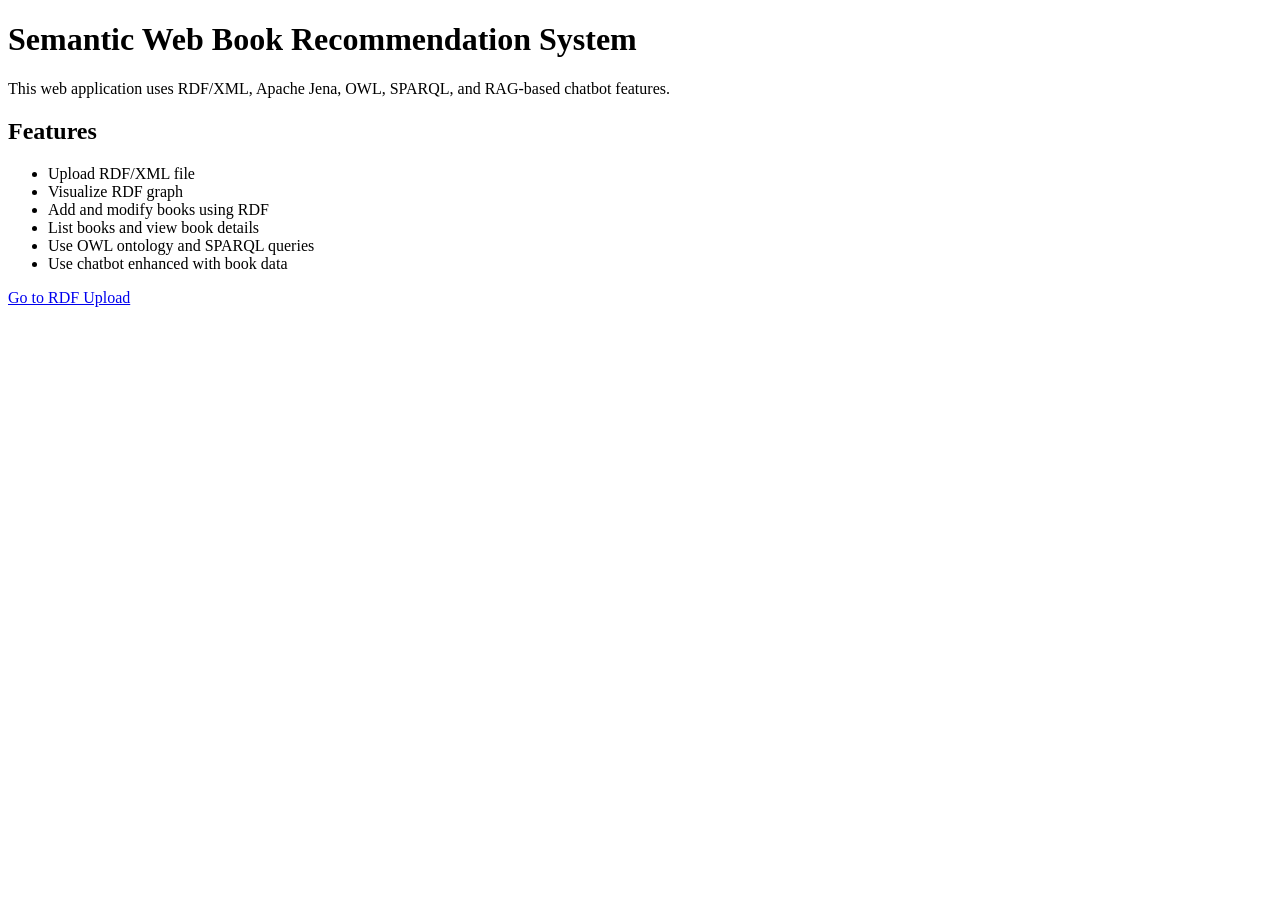
==== book-recommendation/src/main/resources/templates/index.html @ 6ecdba7d "Implement exercise 1 and 2, RDF graph" ====
<!DOCTYPE html>
<html xmlns:th="http://www.thymeleaf.org">
<head>
    <title>Book Recommendation System</title>
    <link rel="stylesheet" href="/css/style.css">
</head>
<body>

<div class="container">
    <h1>Semantic Web Book Recommendation System</h1>

    <p>
        This web application uses RDF/XML, Apache Jena, OWL, SPARQL, and RAG-based chatbot features.
    </p>

    <h2>Features</h2>

    <ul>
        <li>Upload RDF/XML file</li>
        <li>Visualize RDF graph</li>
        <li>Add and modify books using RDF</li>
        <li>List books and view book details</li>
        <li>Use OWL ontology and SPARQL queries</li>
        <li>Use chatbot enhanced with book data</li>
    </ul>

    <a href="/upload">Go to RDF Upload</a>
</div>

</body>
</html>
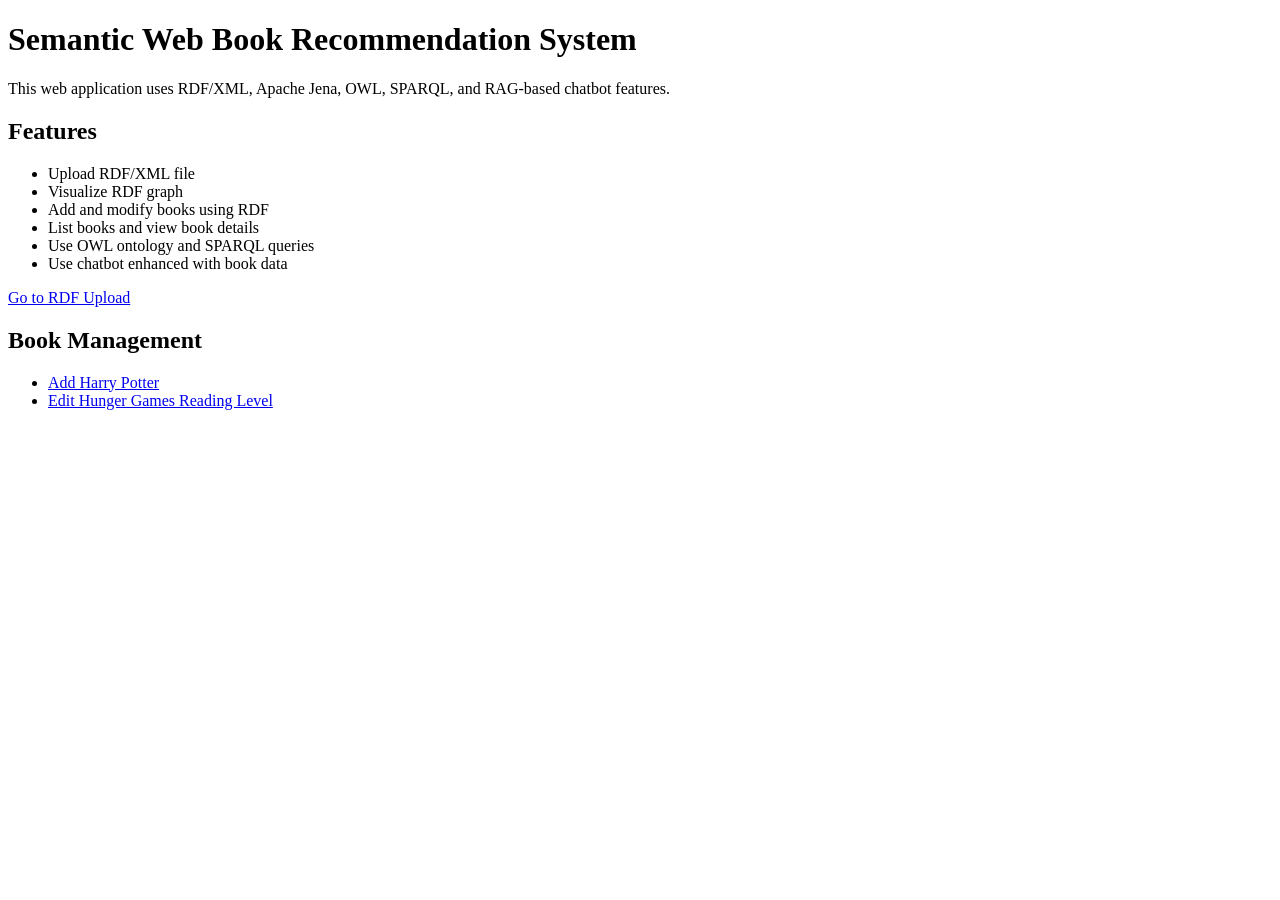
==== commit 1e5ad3a1: "Implement exercise 3" ====
--- a/book-recommendation/src/main/resources/templates/index.html
+++ b/book-recommendation/src/main/resources/templates/index.html
@@ -25,6 +25,13 @@
     </ul>
 
     <a href="/upload">Go to RDF Upload</a>
+
+    <h2>Book Management</h2>
+
+    <ul>
+        <li><a href="/books/add">Add Harry Potter</a></li>
+        <li><a href="/books/edit-hunger-games">Edit Hunger Games Reading Level</a></li>
+    </ul>
 </div>
 
 </body>
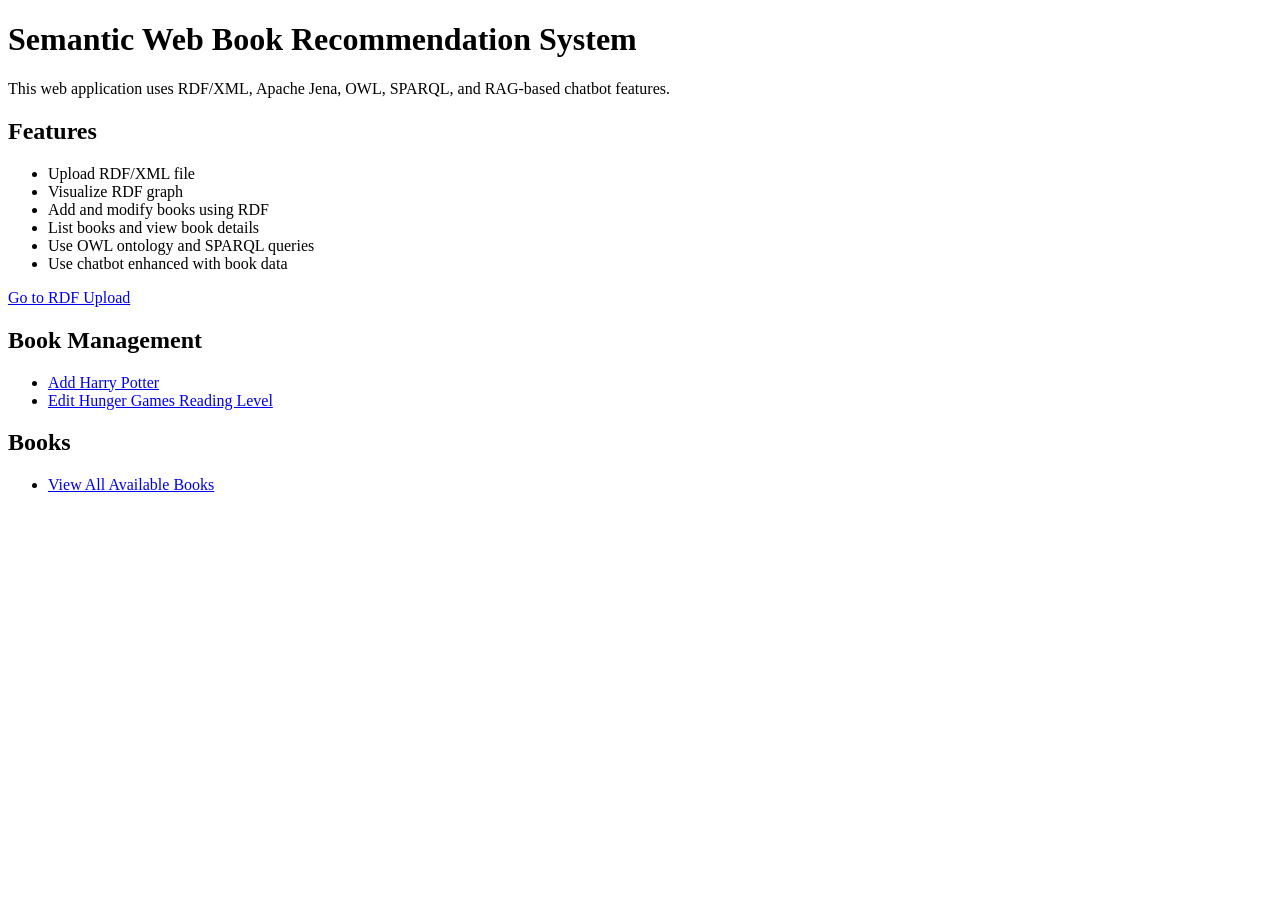
==== commit d091cb86: "Implement exercise 4, book list" ====
--- a/book-recommendation/src/main/resources/templates/index.html
+++ b/book-recommendation/src/main/resources/templates/index.html
@@ -32,6 +32,15 @@
         <li><a href="/books/add">Add Harry Potter</a></li>
         <li><a href="/books/edit-hunger-games">Edit Hunger Games Reading Level</a></li>
     </ul>
+
+
+    <h2>Books</h2>
+    <ul>
+        <li><a href="/books">View All Available Books</a></li>
+    </ul>
+
+
+
 </div>
 
 </body>
